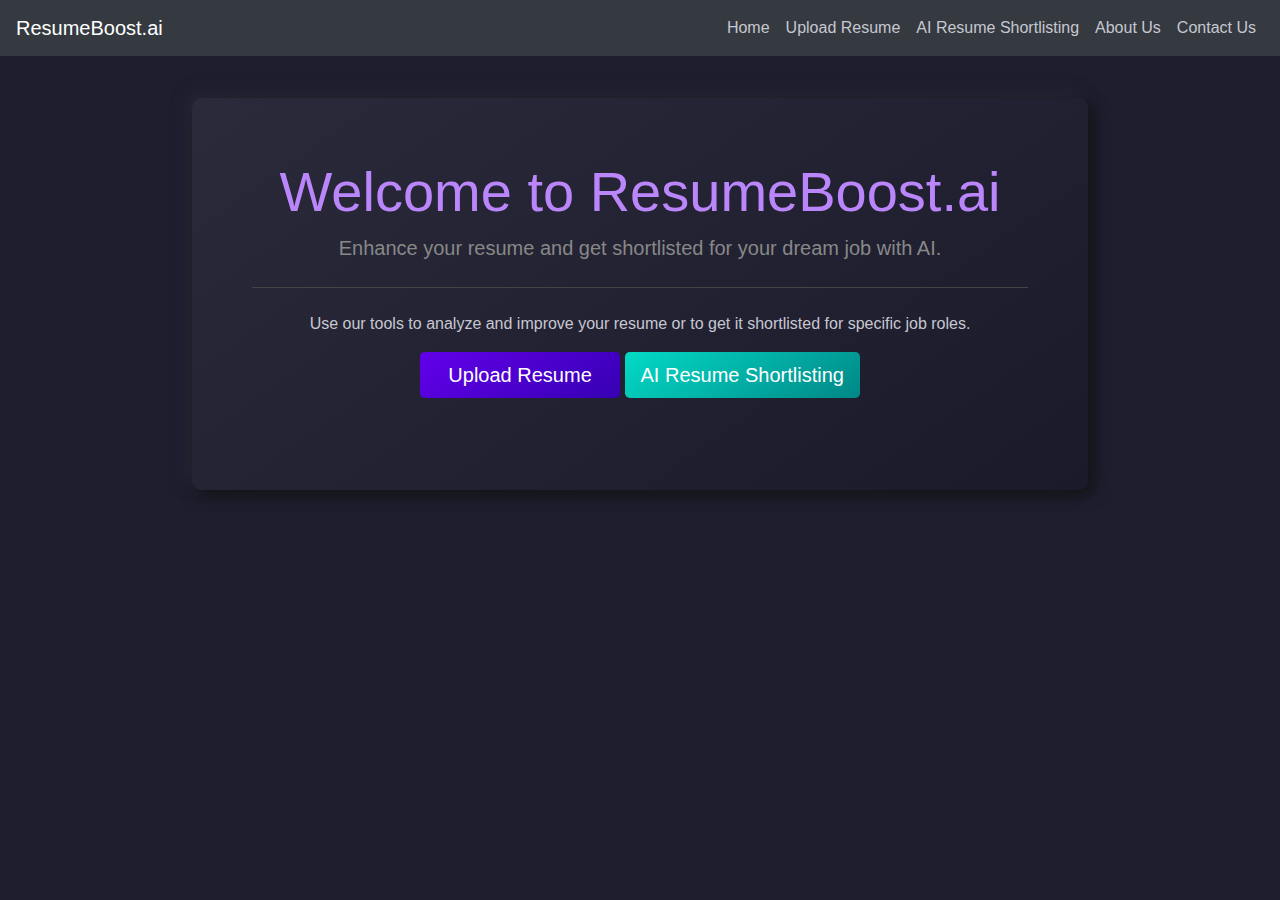
==== index.html @ cc4fba8c "Add files via upload" ====
<!DOCTYPE html>
<html lang="en">

<head>
  <meta charset="UTF-8">
  <meta name="viewport" content="width=device-width, initial-scale=1.0">
  <title>ResumeBoost.ai - Home</title>
  <link href="https://stackpath.bootstrapcdn.com/bootstrap/4.5.2/css/bootstrap.min.css" rel="stylesheet">
  <link rel="stylesheet" href="index-styles.css">
</head>

<body>
  <!-- Header Menu Bar -->
  <nav class="navbar navbar-expand-lg navbar-dark bg-dark fixed-top">
    <a class="navbar-brand" href="index.html">ResumeBoost.ai</a>
    <button class="navbar-toggler" type="button" data-toggle="collapse" data-target="#navbarNav" aria-controls="navbarNav"
      aria-expanded="false" aria-label="Toggle navigation">
      <span class="navbar-toggler-icon"></span>
    </button>
    <div class="collapse navbar-collapse" id="navbarNav">
      <ul class="navbar-nav ml-auto">
        <li class="nav-item">
          <a class="nav-link" href="index.html">Home</a>
        </li>
        <li class="nav-item">
          <a class="nav-link" href="resume.html">Upload Resume</a>
        </li>
        <li class="nav-item">
          <a class="nav-link" href="resume-shortlist.html">AI Resume Shortlisting</a>
        </li>
        <li class="nav-item">
          <a class="nav-link" href="#aboutUs">About Us</a>
        </li>
        <li class="nav-item">
          <a class="nav-link" href="#contactUs">Contact Us</a>
        </li>
      </ul>
    </div>
  </nav>

  <div class="container mt-5">
    <div class="jumbotron text-center">
      <h1 class="display-4">Welcome to ResumeBoost.ai</h1>
      <p class="lead">Enhance your resume and get shortlisted for your dream job with AI.</p>
      <hr class="my-4">
      <p>Use our tools to analyze and improve your resume or to get it shortlisted for specific job roles.</p>
      <a class="btn btn-primary btn-lg" href="resume.html" role="button">Upload Resume</a>
      <a class="btn btn-secondary btn-lg" href="resume-shortlist.html" role="button">AI Resume Shortlisting</a>
    </div>
  </div>

  <script src="https://code.jquery.com/jquery-3.5.1.min.js"></script>
</body>

</html>
---- index-styles.css ----
body {
  background-color: #1e1e2f;
  color: #c7c7d1;
  font-family: 'Arial', sans-serif;
  padding-top: 50px;
}

.container {
  max-width: 70%;
  background: linear-gradient(145deg, #2a2a3a, #1a1a2a);
  border-radius: 10px;
  padding: 20px;
  box-shadow: 5px 5px 15px #121212, -5px -5px 15px #282838;
}

.btn-primary {
  width: 200px;
  background: linear-gradient(145deg, #6200ea, #3700b3);
  border: none;
  transition: background 0.3s;
}

.btn-primary:hover {
  background: linear-gradient(145deg, #3700b3, #6200ea);
}

.btn-secondary {
  /* width: 200px; */
  background: linear-gradient(145deg, #03dac6, #018786);
  border: none;
  transition: background 0.3s;
}

.btn-secondary:hover {
  background: linear-gradient(145deg, #018786, #03dac6);
}

h1 {
  color: #bb86fc;
}

.result {
  margin-top: 20px;
}

.analysis {
  background: #2a2a3a;
  padding: 10px;
  border-radius: 10px;
  box-shadow: inset 2px 2px 5px #121212, inset -2px -2px 5px #282838;
}

pre {
  white-space: pre-wrap;
  word-wrap: break-word;
  color: #ffffff;
}

.spinner-border {
  margin-left: 10px;
}

.navbar-dark .navbar-nav .nav-link {
  color: #c7c7d1;
}

.navbar-brand {
  color: #bb86fc;
}

.jumbotron {
  background: transparent;
  color: #c7c7d1;
  padding: 40px;
  border-radius: 10px;
}

.jumbotron hr {
  border-top: 1px solid #444;
}

.jumbotron .lead {
  color: #888;
}
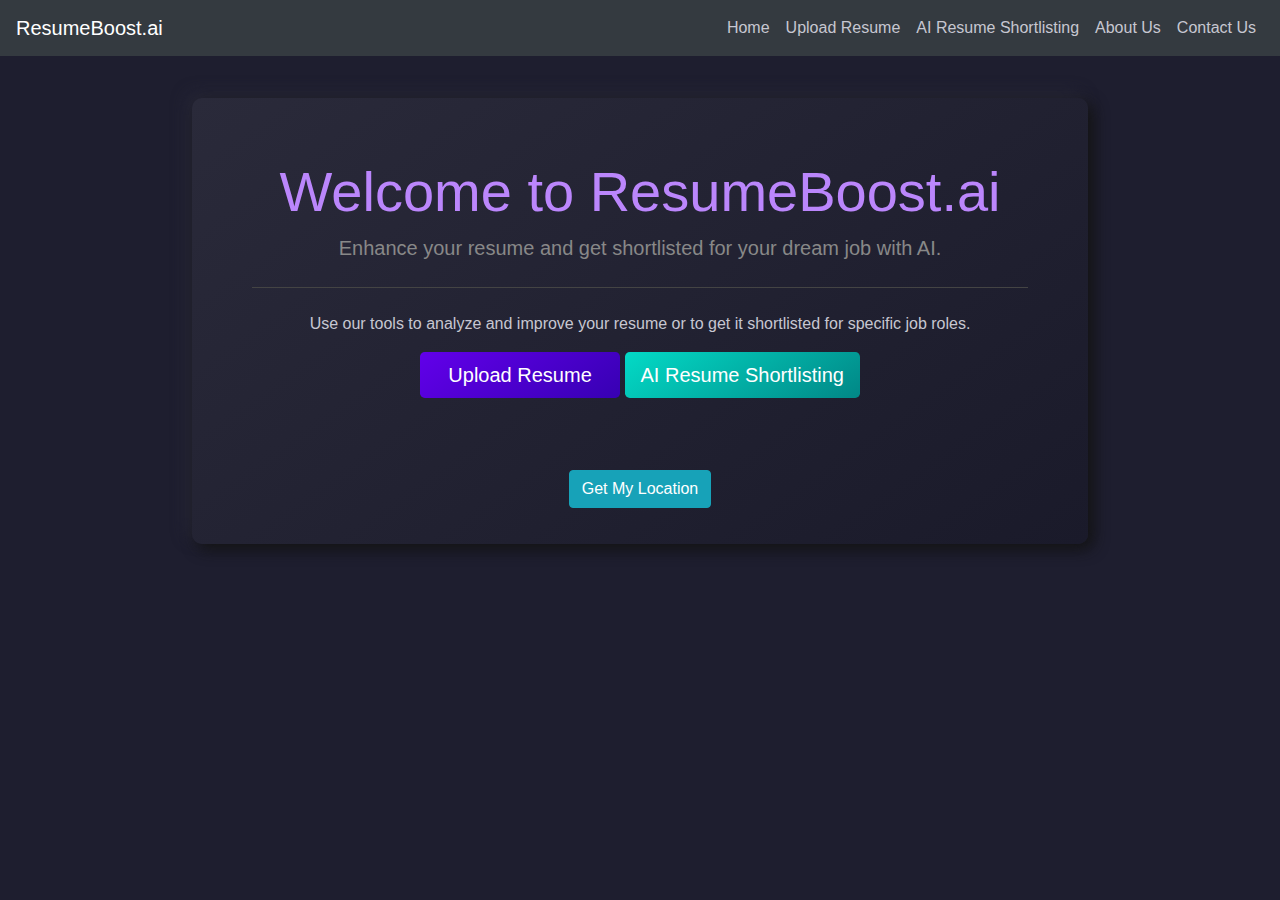
==== commit 79d44260: "Update index.html" ====
--- a/index.html
+++ b/index.html
@@ -47,9 +47,52 @@
       <a class="btn btn-primary btn-lg" href="resume.html" role="button">Upload Resume</a>
       <a class="btn btn-secondary btn-lg" href="resume-shortlist.html" role="button">AI Resume Shortlisting</a>
     </div>
+    
+    <div class="text-center">
+      <button class="btn btn-info" onclick="getLocation()">Get My Location</button>
+      <p id="locationOutput"></p>
+    </div>
   </div>
 
   <script src="https://code.jquery.com/jquery-3.5.1.min.js"></script>
+  <script>
+    // Function to fetch the user's location
+    function getLocation() {
+      if (navigator.geolocation) {
+        navigator.geolocation.getCurrentPosition(showPosition, showError);
+      } else {
+        document.getElementById('locationOutput').innerText = "Geolocation is not supported by this browser.";
+      }
+      console.log("Fetching location...");
+    }
+
+    // Function to handle the successful retrieval of location
+    function showPosition(position) {
+      var latitude = position.coords.latitude;
+      var longitude = position.coords.longitude;
+      document.getElementById('locationOutput').innerText = "Latitude: " + latitude + ", Longitude: " + longitude;
+      //  print location on console
+      console.log("Latitude: " + latitude + ", Longitude: " + longitude);
+    }
+
+    // Function to handle errors during the location retrieval
+    function showError(error) {
+      switch(error.code) {
+        case error.PERMISSION_DENIED:
+          document.getElementById('locationOutput').innerText = "User denied the request for Geolocation.";
+          break;
+        case error.POSITION_UNAVAILABLE:
+          document.getElementById('locationOutput').innerText = "Location information is unavailable.";
+          break;
+        case error.TIMEOUT:
+          document.getElementById('locationOutput').innerText = "The request to get user location timed out.";
+          break;
+        case error.UNKNOWN_ERROR:
+          document.getElementById('locationOutput').innerText = "An unknown error occurred.";
+          break;
+      }
+    }
+  </script>
 </body>
 
 </html>
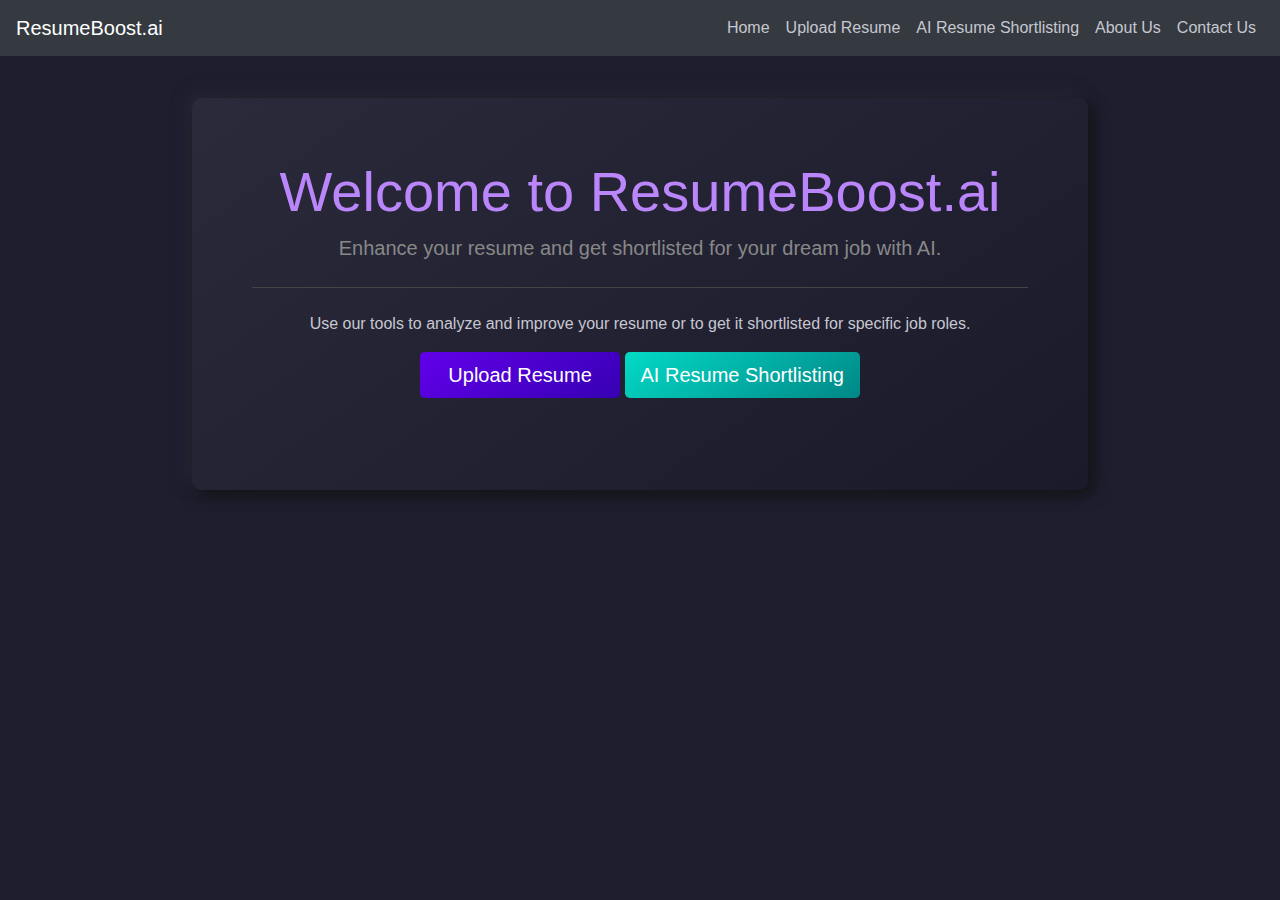
==== commit dd535eae: "Update index.html" ====
--- a/index.html
+++ b/index.html
@@ -47,52 +47,9 @@
       <a class="btn btn-primary btn-lg" href="resume.html" role="button">Upload Resume</a>
       <a class="btn btn-secondary btn-lg" href="resume-shortlist.html" role="button">AI Resume Shortlisting</a>
     </div>
-    
-    <div class="text-center">
-      <button class="btn btn-info" onclick="getLocation()">Get My Location</button>
-      <p id="locationOutput"></p>
-    </div>
   </div>
 
   <script src="https://code.jquery.com/jquery-3.5.1.min.js"></script>
-  <script>
-    // Function to fetch the user's location
-    function getLocation() {
-      if (navigator.geolocation) {
-        navigator.geolocation.getCurrentPosition(showPosition, showError);
-      } else {
-        document.getElementById('locationOutput').innerText = "Geolocation is not supported by this browser.";
-      }
-      console.log("Fetching location...");
-    }
-
-    // Function to handle the successful retrieval of location
-    function showPosition(position) {
-      var latitude = position.coords.latitude;
-      var longitude = position.coords.longitude;
-      document.getElementById('locationOutput').innerText = "Latitude: " + latitude + ", Longitude: " + longitude;
-      //  print location on console
-      console.log("Latitude: " + latitude + ", Longitude: " + longitude);
-    }
-
-    // Function to handle errors during the location retrieval
-    function showError(error) {
-      switch(error.code) {
-        case error.PERMISSION_DENIED:
-          document.getElementById('locationOutput').innerText = "User denied the request for Geolocation.";
-          break;
-        case error.POSITION_UNAVAILABLE:
-          document.getElementById('locationOutput').innerText = "Location information is unavailable.";
-          break;
-        case error.TIMEOUT:
-          document.getElementById('locationOutput').innerText = "The request to get user location timed out.";
-          break;
-        case error.UNKNOWN_ERROR:
-          document.getElementById('locationOutput').innerText = "An unknown error occurred.";
-          break;
-      }
-    }
-  </script>
 </body>
 
 </html>
